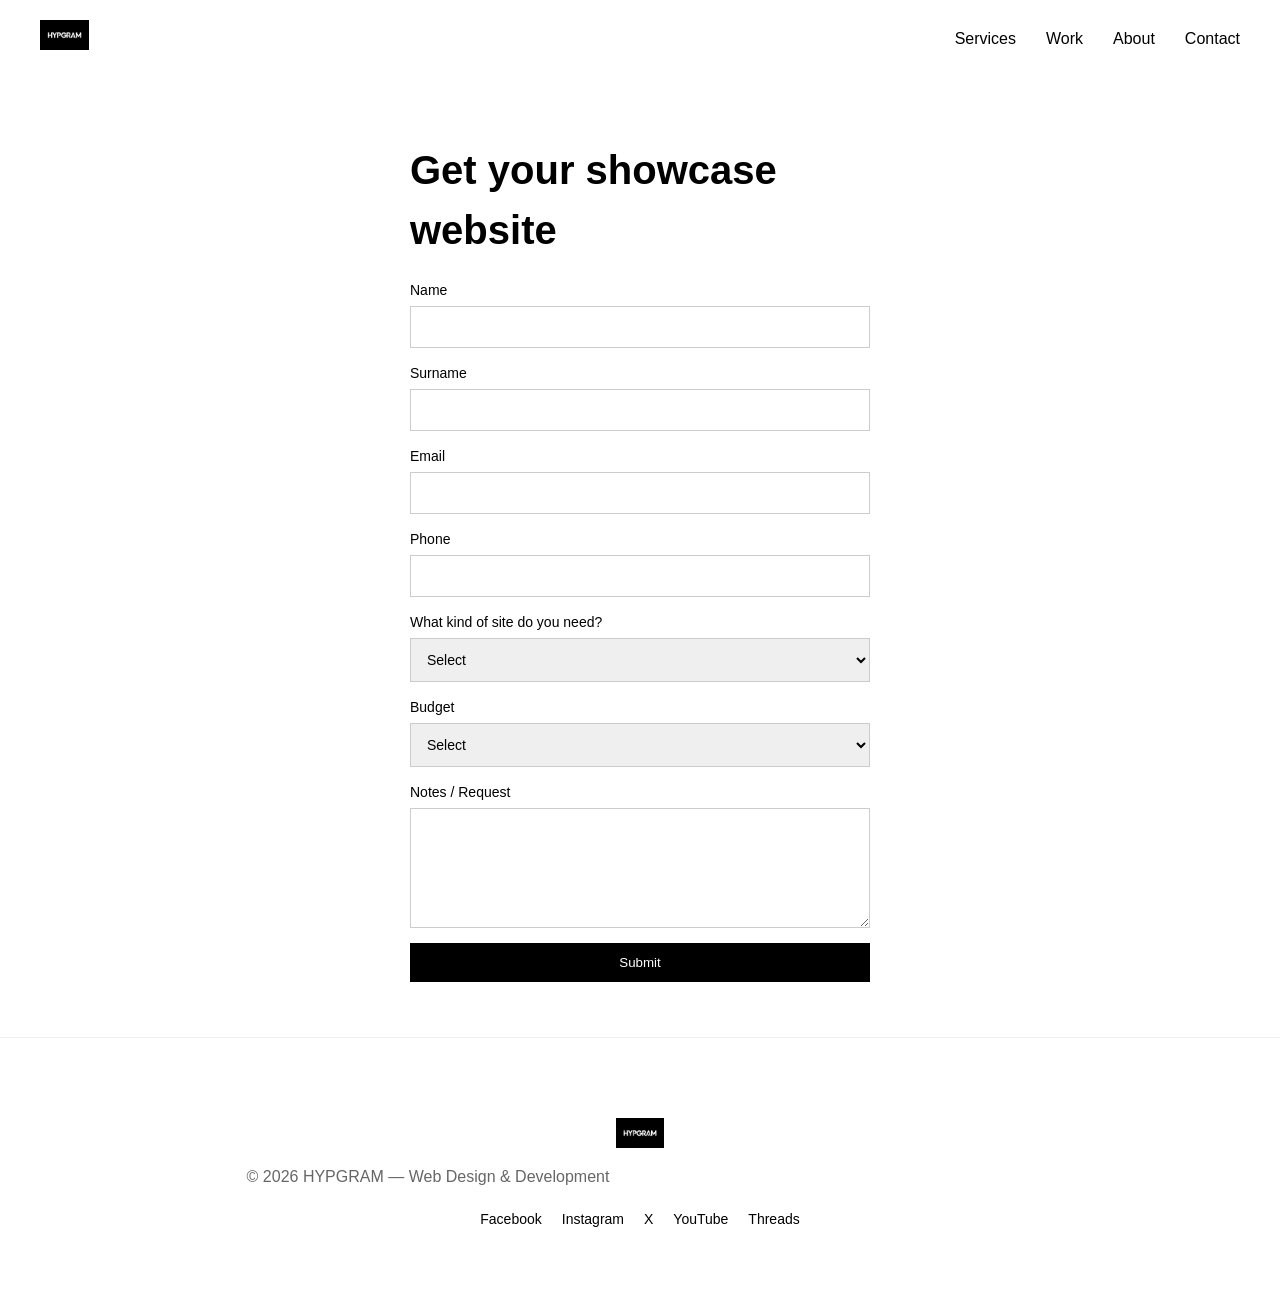
==== syp.html @ af86a31c "Add files via upload" ====
<!DOCTYPE html>
<html lang="en">
<head>
  <meta charset="UTF-8">
  <meta name="viewport" content="width=device-width, initial-scale=1.0">

  <title>Get your website</title>

  <!-- FAVICON -->
  <link rel="icon" href="Screenshot (56).png">

  <!-- FONT -->
  <link href="https://fonts.googleapis.com/css2?family=Poppins:wght@300;400;600&display=swap" rel="stylesheet">

  <!-- CSS -->
  <link rel="stylesheet" href="style.css">
</head>

<body>

<div id="cursor"></div>

<!-- NAVBAR -->
<nav id="nav">
    <a href="index.html"><img src="Screenshot (55).png" id="logo" alt="HYPGRAM"></a>

    <div id="nav-links">
        <a href="services.html">Services</a>
        <a href="work.html">Work</a>
        <a href="about.html">About</a>
        <a href="contact.html">Contact</a>
    </div>

    <div id="menu-btn">
        <span></span>
        <span></span>
        <span></span>
    </div>
</nav>

<!-- MOBILE MENU -->
<div id="mobile-menu">
    <div id="close-menu">✕</div>

    <a href="services.html">Services</a>
    <a href="work.html">Work</a>
    <a href="about.html">About</a>
    <a href="contact.html">Contact</a>
</div>

<!-- MAIN -->
<main class="form-page">

  <h2>Get your showcase website</h2>

<form action="https://formspree.io/f/mojylpjb" method="POST">

  <label>Name</label>
  <input type="text" name="name" required>

  <label>Surname</label>
  <input type="text" name="surname" required>

  <label>Email</label>
  <input type="email" name="email" required>

  <label>Phone</label>
  <input type="tel" name="phone" required>

  <label>What kind of site do you need?</label>
  <select name="service" required>
    <option value="">Select</option>
    <option value="Showcase Website">Showcase Website</option>
    <option value="E-commerce">E-commerce</option>
    <option value="Blog">Blog</option>
    <option value="Portfolio">Portfolio</option>
    <option value="Landing Page">Landing Page</option>
    <option value="Corporate">Corporate / Business</option>
    <option value="CMS">CMS (WordPress, Drupal, etc.)</option>
    <option value="Web Application">Web Application / SPA</option>
    <option value="Marketplace">Marketplace</option>
    <option value="Forum">Forum / Community</option>
    <option value="Membership Site">Membership / Subscription</option>
    <option value="SaaS">SaaS Product</option>
    <option value="E-learning">Educational / E-learning</option>
    <option value="News / Magazine">News / Online Magazine</option>
    <option value="Non-profit">Non-profit / Charity</option>
    <option value="Booking / Reservation">Booking / Reservation</option>
    <option value="Directory">Directory / Listing</option>
    <option value="Personal">Personal Website</option>
    <option value="Photo Gallery">Photo Gallery</option>
    <option value="Multi-language">Multi-language / International</option>
    <option value="PWA">Progressive Web App (PWA)</option>
  </select>

  <label>Budget</label>
  <select name="budget" required>
    <option value="">Select</option>
    <option value="1000"> 1000 €</option>
    <option value="2000">2000 €</option>
    <option value="3000">3000 €</option>
    <option value="4000">4000 €</option>
    <option value="5000">5000 €</option>
    <option value="10000">10.000 €</option>
    <option value="20000">20.000 €</option>
    <option value="30000">30.000 €</option>
    <option value="40000">40.000 €</option>
    <option value="50000">50.000 €</option>
    <option value="50000+">50.000 € +</option>
  </select>

  <label>Notes / Request</label>
  <textarea name="message" rows="5"></textarea>

  <button type="submit">Submit</button>

</form>

</main>

<!-- FOOTER -->
<footer id="footer">
    <img src="Screenshot (55).png" id="footer-logo" alt="HYPGRAM">
    <p>© 2026 HYPGRAM — Web Design & Development</p>

    <div class="footer-socials">
        <a href="https://www.facebook.com/profile.php?id=61572033601111" target="_blank">Facebook</a>
        <a href="https://www.instagram.com/hypgramwda1/" target="_blank">Instagram</a>
        <a href="https://x.com/hypgramwda1" target="_blank">X</a>
        <a href="https://www.youtube.com/@hypgramwda1" target="_blank">YouTube</a>
        <a href="https://www.threads.com/@hypgramwda1" target="_blank">Threads</a>
    </div>
</footer>

<script src="script.js"></script>

</body>
</html>
---- style.css ----
*{
    margin:0;
    padding:0;
    box-sizing:border-box;
    font-family:Arial, sans-serif;
}

body{
    cursor:none;
    line-height:1.5;
}

#cursor{
    width:12px;
    height:12px;
    background:black;
    border-radius:50%;
    position:fixed;
    pointer-events:none;
    z-index:9999;
}

/* NAV */
#nav{
    position:fixed;
    width:100%;
    display:flex;
    justify-content:space-between;
    align-items:center;
    padding:20px 40px;
    background:white;
    z-index:10000;
}

#logo{
    font-size:22px;
}

#nav-links{
    display:flex;
    gap:30px;
}

#nav a{
    text-decoration:none;
    color:black;
    position:relative;
}

#nav a::after{
    content:"";
    position:absolute;
    bottom:-6px;
    left:0;
    width:0%;
    height:3px;
    background:black;
    transform:rotate(-3deg);
    transition:0.3s;
}

#nav a:hover::after{
    width:100%;
}

/* MENU MOBILE */
#menu-btn{
    display:none;
    width:30px;
    height:20px;
    position:relative;
}

#menu-btn span{
    position:absolute;
    width:100%;
    height:2px;
    background:black;
}

#menu-btn span:nth-child(1){top:0;}
#menu-btn span:nth-child(2){top:9px;}
#menu-btn span:nth-child(3){bottom:0;}

#menu-btn.active span:nth-child(1){
    transform:rotate(45deg);
    top:9px;
}

#menu-btn.active span:nth-child(2){
    opacity:0;
}

#menu-btn.active span:nth-child(3){
    transform:rotate(-45deg);
    bottom:9px;
}

#mobile-menu{
    position:fixed;
    top:0;
    left:0;
    width:100%;
    height:100%;
    background:white;
    display:flex;
    flex-direction:column;
    justify-content:center;
    align-items:center;
    gap:30px;
    transform:translateY(-100%);
    transition:0.5s;
    z-index:10001;
    pointer-events:none;
}

#mobile-menu.active{
    transform:translateY(0);
    pointer-events:auto;
}

#mobile-menu a{
    font-size:30px;
    text-decoration:none;
    color:black;
    position:relative;
}

/* underline animata */
#mobile-menu a::after{
    content:"";
    position:absolute;
    left:0;
    bottom:-6px;
    width:0%;
    height:3px;
    background:black;
    transform:rotate(-3deg);
    transition:0.3s;
}

#mobile-menu a:hover::after{
    width:100%;
}

#mobile-menu a{
    transition:0.3s;
}

#mobile-menu a:hover{
    transform:scale(1.1);
}

/* BUTTONS */
a.btn{
    display:inline-block;
    padding:15px 30px;
    background:black;
    color:white;
    text-decoration:none;
    transition:0.3s;
}

a.btn:hover{
    background:#333;
    transform:scale(1.05);
}

/* SECTIONS */
section{
    padding:120px 10%;
}

h1{
    font-size:70px;
}

h2{
    font-size:40px;
    margin-bottom:20px;
}

p{
    color:#666;
}

.micro{
    font-size:12px;
    color:#777;
    margin-top:15px;
}

/* SERVICES */
#services-preview{
    display:flex;
    justify-content:space-between;
    gap:30px;
}

.service-card{
    width:30%;
    transition:0.3s;
}

.service-card img{
    width:100%;
    height:220px;
    object-fit:cover;
    border-radius:24px;
    margin-bottom:20px;
}

.service-card:hover{
    transform:translateY(-10px);
}

/* HERO IMAGE */
.hero-content{
    display:flex;
    align-items:center;
    justify-content:space-between;
    gap:60px;
}

.hero-copy{
    flex:1;
    max-width:580px;
}

.hero-image{
    flex:1;
    min-width:300px;
}

.hero-image img{
    width:100%;
    height:auto;
    border-radius:32px;
    object-fit:cover;
    box-shadow:0 30px 80px rgba(0,0,0,0.08);
}

.services-hero-image img{
    width:100%;
    height:auto;
    border-radius:28px;
    object-fit:cover;
    margin-top:30px;
    box-shadow:0 20px 60px rgba(0,0,0,0.08);
}

/* WORK GALLERY */
.work-gallery{
    display:grid;
    grid-template-columns:repeat(3, minmax(0, 1fr));
    gap:20px;
    margin:30px 0;
}

.work-gallery img{
    width:100%;
    height:260px;
    object-fit:cover;
    border-radius:24px;
}

/* ABOUT PAGE */
.about-hero{
    display:grid;
    grid-template-columns:1.2fr 1fr;
    gap:50px;
    align-items:center;
    margin-top:40px;
}

.about-hero-image img,
.about-card img{
    width:100%;
    height:auto;
    border-radius:28px;
    object-fit:cover;
    box-shadow:0 30px 80px rgba(0,0,0,0.08);
}

.about-grid{
    display:grid;
    grid-template-columns:repeat(2, minmax(0, 1fr));
    gap:30px;
    margin-top:40px;
}

.about-card{
    background:white;
    padding:25px;
    border-radius:28px;
    box-shadow:0 20px 60px rgba(0,0,0,0.06);
}

.about-card h2{
    margin:25px 0 15px;
}

/* WORK */
.work-hero-image img{
    width:100%;
    height:auto;
    border-radius:32px;
    object-fit:cover;
    margin-top:30px;
    box-shadow:0 30px 80px rgba(0,0,0,0.08);
}

.work-grid{
    display:grid;
    grid-template-columns:repeat(3, minmax(0, 1fr));
    gap:30px;
    margin-top:40px;
}

.work-item{
    background:white;
    border-radius:28px;
    overflow:hidden;
    box-shadow:0 20px 50px rgba(0,0,0,0.06);
    transition:transform 0.3s, box-shadow 0.3s;
}

.work-item img{
    width:100%;
    height:240px;
    object-fit:cover;
}

.work-copy{
    padding:30px;
}

.work-item:hover{
    transform:translateY(-10px);
    box-shadow:0 30px 80px rgba(0,0,0,0.12);
}

/* TESTIMONIAL */
#testimonials{
    text-align:center;
}

.testimonials-grid{
    display:grid;
    grid-template-columns:repeat(3, minmax(0, 1fr));
    gap:30px;
    margin-top:40px;
}

.testimonial{
    background:white;
    border-radius:28px;
    padding:30px 25px;
    box-shadow:0 20px 60px rgba(0,0,0,0.06);
    text-align:center;
}

.testimonial img{
    width:90px;
    height:90px;
    object-fit:cover;
    border-radius:50%;
    margin-bottom:20px;
}

.testimonial p{
    font-style:italic;
    color:#333;
    margin-bottom:18px;
}

.testimonial h4{
    margin:0;
    font-size:16px;
    color:#111;
}

/* FOOTER */
#footer{
    padding:80px 10%;
    border-top:1px solid #eee;
    text-align:center;
}

.footer-logo{
    font-size:20px;
}

/* ANIMAZIONI */
.reveal{
    opacity:0;
    transform:translateY(60px);
    transition:0.8s;
}

.reveal.active{
    opacity:1;
    transform:translateY(0);
}

/* MOBILE */
@media(max-width:768px){

    #nav-links{
        display:none;
    }

    #menu-btn{
        display:block;
    }

    h1{
        font-size:34px;
    }

    section{
        padding:80px 20px;
    }

    #services-preview{
        flex-direction:column;
        gap:30px;
    }

    .service-card{
        width:100%;
    }
}

#logo{
    height:30px;
    width:auto;
}

#footer-logo{
    height:30px;
    width:auto;
    margin-bottom:10px;
}

a.btn{
    display:inline-block;
    padding:15px 30px;
    background:black !important;
    color:white !important;
    text-decoration:none !important;
    font-size:14px;
    transition:0.3s;
    border: none;
}

a.btn:hover{
    background:#333 !important;
    transform:scale(1.05);
}

#contact-section{
    display:flex;
    gap:100px;
}

.contact-left{
    width:40%;
}

#contact-form{
    width:50%;
    display:flex;
    flex-direction:column;
    gap:40px;
}

/* INPUT */
.input-group{
    position:relative;
}

.input-group input,
.input-group textarea{
    width:100%;
    padding:15px 0;
    border:none;
    border-bottom:1px solid #aaa;
    background:transparent;
    outline:none;
}

/* LABEL */
.input-group label{
    position:absolute;
    top:15px;
    left:0;
    color:#777;
    transition:0.3s;
}

/* ANIMAZIONE */
.input-group input:focus + label,
.input-group input:valid + label,
.input-group textarea:focus + label,
.input-group textarea:valid + label{
    top:-10px;
    font-size:12px;
    color:black;
}

/* BUTTON */
#contact-form button{
    padding:15px;
    background:black;
    color:white;
    border:none;
    cursor:none;
}

.contact-email{
    text-align:center;
    color:black;
    font-size:18px;
    margin-top:40px;
}

h1{
    font-size:70px;
    line-height:1.1;
    max-width:800px;
}

p{
    max-width:600px;
}

html, body{
    width:100%;
    overflow-x:hidden;
}

#close-menu{
    position:absolute;
    top:30px;
    right:40px;
    font-size:30px;
    cursor:none;
    transition:0.3s;
}

#close-menu:hover{
    transform:scale(1.2);
}

button{
    position:relative;
    z-index:10;
}

.footer-socials{
    margin-top:20px;
    display:flex;
    justify-content:center;
    gap:20px;
}

.footer-socials a{
    text-decoration:none;
    color:black;
    font-size:14px;
    position:relative;
}

.footer-socials a::after{
    content:"";
    position:absolute;
    bottom:-4px;
    left:0;
    width:0%;
    height:2px;
    background:black;
    transition:0.3s;
}

.footer-socials a:hover::after{
    width:100%;
}

.footer-cta{
    margin-top:20px;
}

body {
  font-family: 'Poppins', sans-serif;
  margin: 0;
}

/* NAVBAR */
.navbar {
  padding: 20px;
  background: inherit;
}

/* FORM PAGE */
.form-page {
  padding: 40px 20px;
  max-width: 500px;
  margin: auto;
}

.form-page h2 {
  margin-bottom: 20px;
}

/* ogni blocco form */
.form-page form {
  display: flex;
  flex-direction: column;
}

/* spaziatura tra elementi */
.form-page form > * {
  margin-bottom: 15px;
}

/* label più pulite */
.form-page label {
  font-size: 14px;
  margin-bottom: 5px;
}

/* input ordinati */
.form-page input,
.form-page select,
.form-page textarea {
  padding: 12px;
  border: 1px solid #ccc;
  font-size: 14px;
  width: 100%;
  box-sizing: border-box;
}

/* textarea */
.form-page textarea {
  min-height: 120px;
}

/* bottone */
.form-page button {
  padding: 12px;
  background: black;
  color: white;
  border: none;
  cursor: pointer;
  font-weight: 500;
}

/* FOOTER */
footer {
  text-align: center;
  padding: 30px;
}

.form-page {
  margin-top: 100px;
}
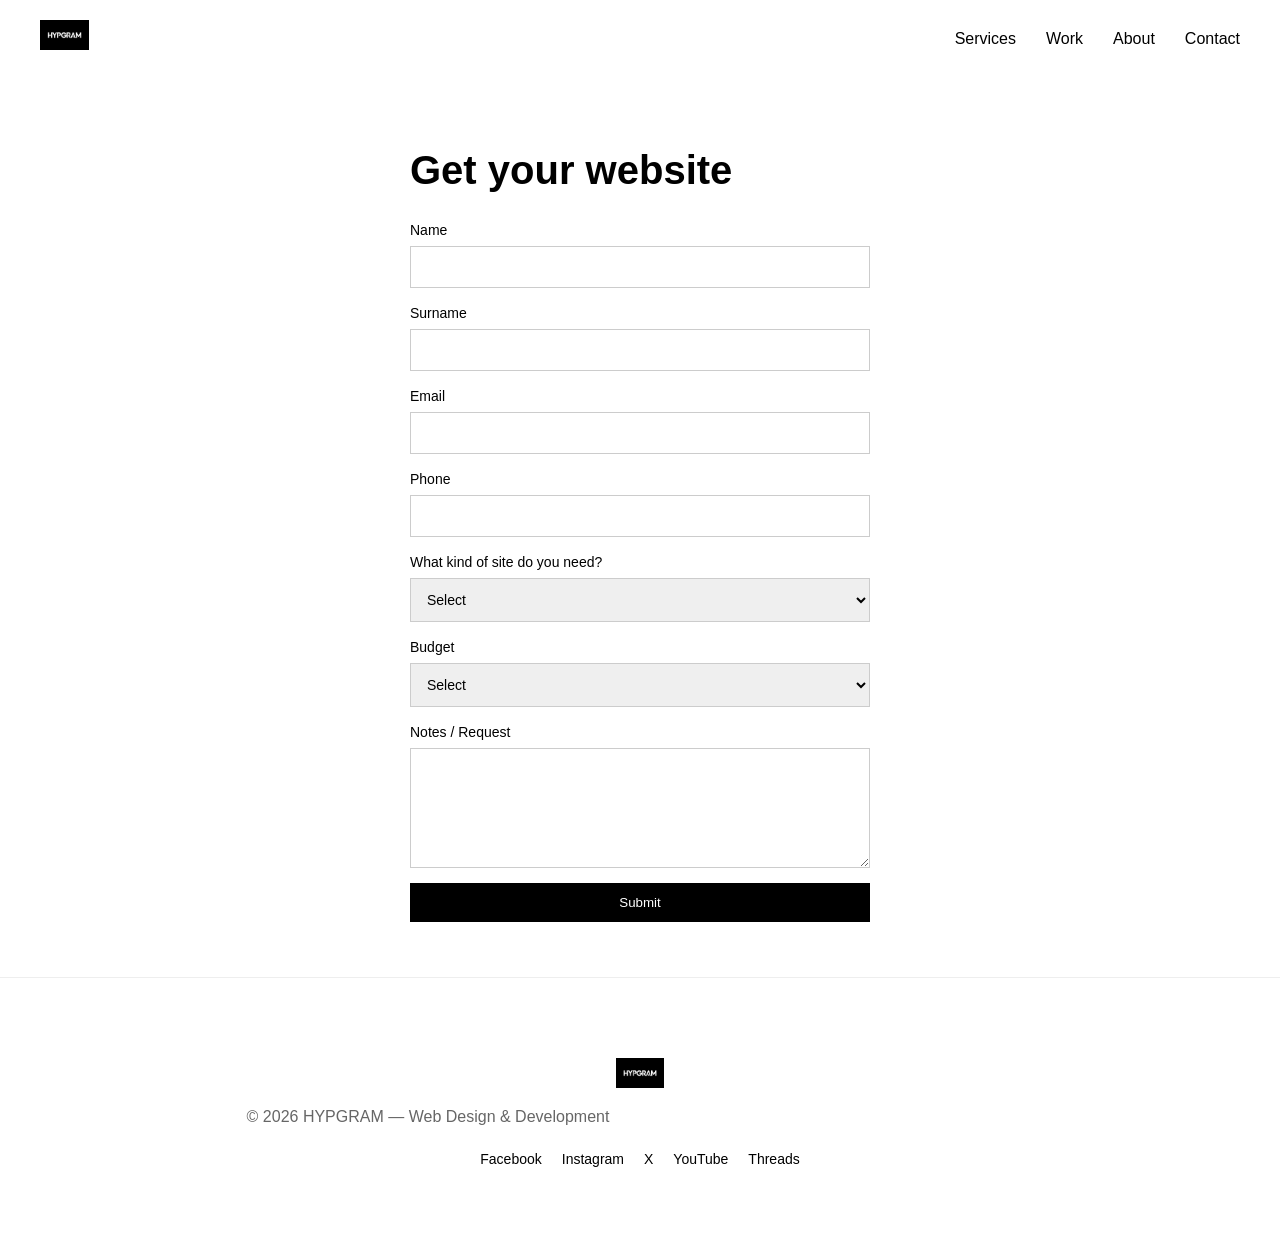
==== commit d0a9f4f9: "Update syp.html" ====
--- a/syp.html
+++ b/syp.html
@@ -51,7 +51,7 @@
 <!-- MAIN -->
 <main class="form-page">
 
-  <h2>Get your showcase website</h2>
+  <h2>Get your website</h2>
 
 <form action="https://formspree.io/f/mojylpjb" method="POST">
 
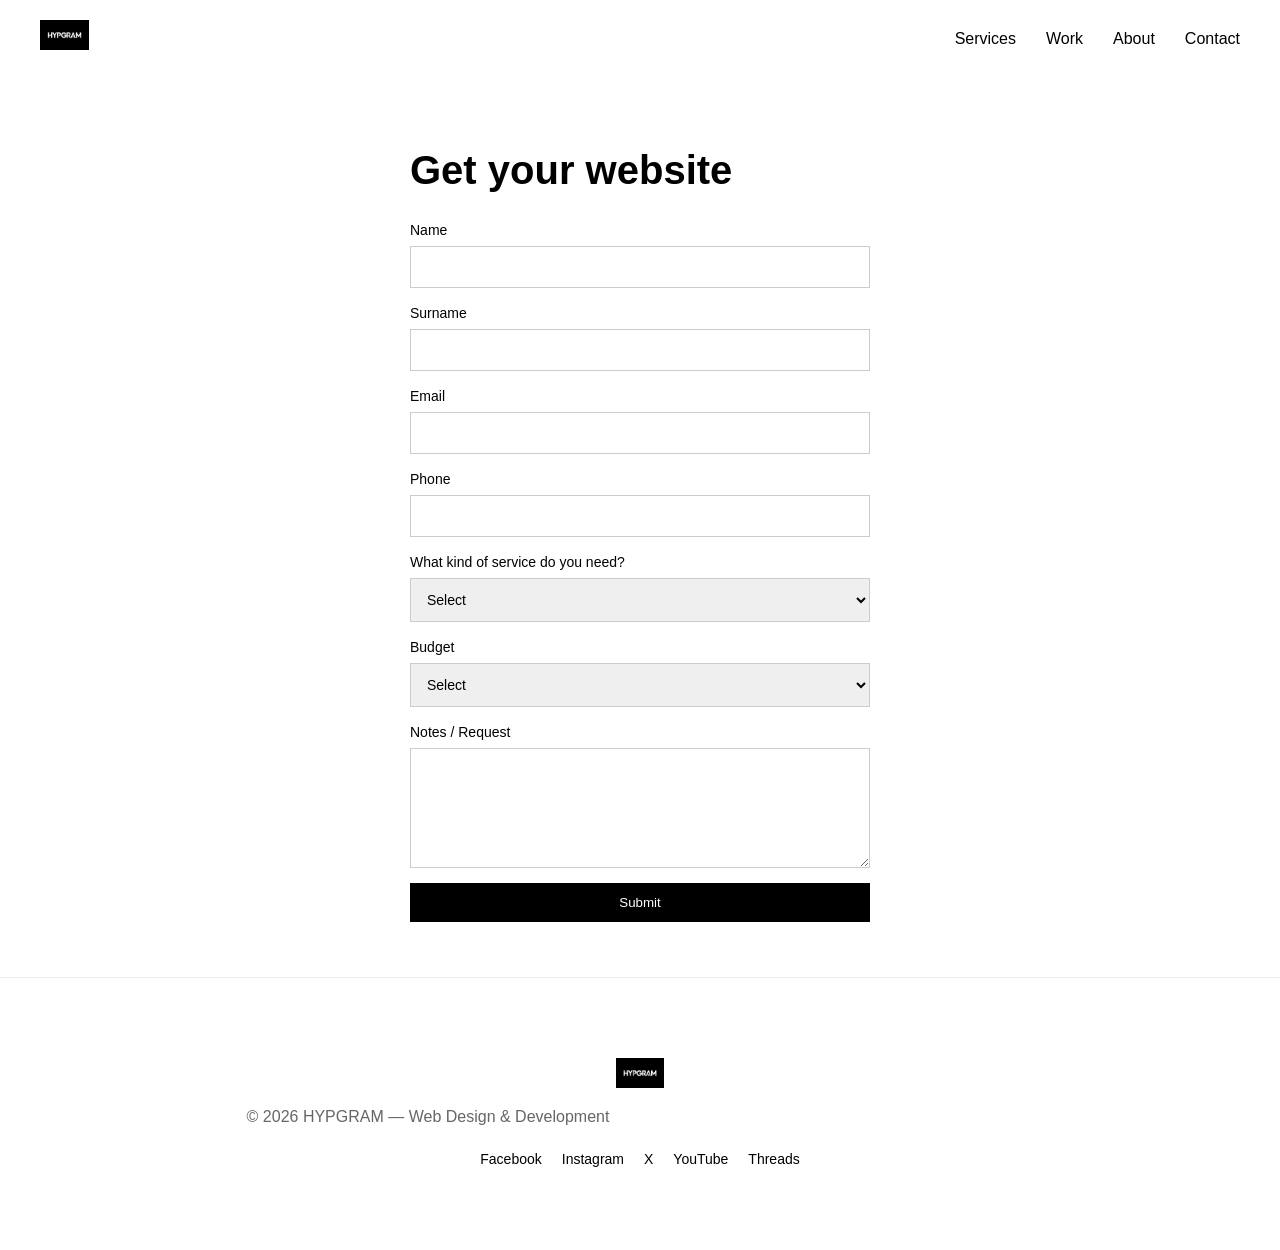
==== commit 7be7bc10: "Update syp.html" ====
--- a/syp.html
+++ b/syp.html
@@ -67,36 +67,54 @@
   <label>Phone</label>
   <input type="tel" name="phone" required>
 
-  <label>What kind of site do you need?</label>
-  <select name="service" required>
+  <!-- NUOVO SELETTORE SERVIZI -->
+  <label>What kind of service do you need?</label>
+  <select name="service" id="service-select" required>
     <option value="">Select</option>
-    <option value="Showcase Website">Showcase Website</option>
-    <option value="E-commerce">E-commerce</option>
-    <option value="Blog">Blog</option>
-    <option value="Portfolio">Portfolio</option>
-    <option value="Landing Page">Landing Page</option>
-    <option value="Corporate">Corporate / Business</option>
-    <option value="CMS">CMS (WordPress, Drupal, etc.)</option>
-    <option value="Web Application">Web Application / SPA</option>
-    <option value="Marketplace">Marketplace</option>
-    <option value="Forum">Forum / Community</option>
-    <option value="Membership Site">Membership / Subscription</option>
-    <option value="SaaS">SaaS Product</option>
-    <option value="E-learning">Educational / E-learning</option>
-    <option value="News / Magazine">News / Online Magazine</option>
-    <option value="Non-profit">Non-profit / Charity</option>
-    <option value="Booking / Reservation">Booking / Reservation</option>
-    <option value="Directory">Directory / Listing</option>
-    <option value="Personal">Personal Website</option>
-    <option value="Photo Gallery">Photo Gallery</option>
-    <option value="Multi-language">Multi-language / International</option>
-    <option value="PWA">Progressive Web App (PWA)</option>
+    <option value="Web Design">Web Design</option>
+    <option value="Web Development">Web Development</option>
+    <option value="App Development">App Development</option>
+    <option value="SEO Optimization">SEO Optimization</option>
+    <option value="UI/UX Design">UI/UX Design</option>
+    <option value="Brand Identity">Brand Identity</option>
+    <option value="Website Maintenance">Website Maintenance</option>
+    <option value="Performance Optimization">Performance Optimization</option>
+    <option value="Website Redesign">Website Redesign</option>
   </select>
+
+  <!-- SELETTORE TIPO SITO (NASCOSTO DI DEFAULT) -->
+  <div id="site-type-container" style="display: none;">
+    <label>What kind of site do you need?</label>
+    <select name="site_type" id="site-type-select">
+      <option value="">Select</option>
+      <option value="Showcase">Showcase</option>
+      <option value="E-commerce">E-commerce</option>
+      <option value="Blog">Blog</option>
+      <option value="Portfolio">Portfolio</option>
+      <option value="Business">Business</option>
+      <option value="Event">Event</option>
+      <option value="Personal">Personal</option>
+      <option value="Membership">Membership</option>
+      <option value="No-profit">Non-profit</option>
+      <option value="Forum">Forum / Community</option>
+      <option value="Membership Site">Membership / Subscription</option>
+      <option value="Restaurants">Restaurants</option>
+      <option value="E-learning">Educational / E-learning</option>
+      <option value="News / Magazine">News / Online Magazine</option>
+      <option value="Interactive">Interactive</option>
+      <option value="Booking / Reservation">Booking / Reservation</option>
+      <option value="Wedding">Wedding</option>
+      <option value="Travel">Travel</option>
+      <option value="Memorial">Memorial</option>
+      <option value="Shop(doesn't ecommerce)">Shop (doesn't ecommerce)</option>
+      <option value="Company">Company</option>
+    </select>
+  </div>
 
   <label>Budget</label>
   <select name="budget" required>
     <option value="">Select</option>
-    <option value="1000"> 1000 €</option>
+    <option value="1000">1000 €</option>
     <option value="2000">2000 €</option>
     <option value="3000">3000 €</option>
     <option value="4000">4000 €</option>
@@ -134,5 +152,26 @@
 
 <script src="script.js"></script>
 
+<!-- LINGUAGGIO DI LOGICA PER MOSTRARE/NASCONDERE IL CAMPO -->
+<script>
+  const serviceSelect = document.getElementById('service-select');
+  const siteTypeContainer = document.getElementById('site-type-container');
+  const siteTypeSelect = document.getElementById('site-type-select');
+
+  serviceSelect.addEventListener('change', function() {
+    const value = this.value;
+    
+    // Se seleziona Web Design o Website Redesign
+    if (value === 'Web Design' || value === 'Website Redesign') {
+      siteTypeContainer.style.display = 'block';
+      siteTypeSelect.setAttribute('required', 'required'); // Diventa obbligatorio
+    } else {
+      siteTypeContainer.style.display = 'none';
+      siteTypeSelect.removeAttribute('required'); // Non è più obbligatorio se nascosto
+      siteTypeSelect.value = ''; // Resetta la selezione interna
+    }
+  });
+</script>
+
 </body>
 </html>
--- a/style.css
+++ b/style.css
@@ -664,4 +664,60 @@
 
 .form-page {
   margin-top: 100px;
+}
+
+.services-container {
+    display: flex;
+    justify-content: center;
+    gap: 30px;
+    flex-wrap: wrap;
+    margin: 60px auto;
+    max-width: 1200px;
+}
+
+/* ===========================
+   SERVICES (CORRETTO)
+=========================== */
+
+.services-container{
+    max-width:1100px;
+    margin:70px auto;
+    padding:0 20px;
+    display:grid;
+    grid-template-columns:repeat(auto-fit, minmax(260px, 1fr));
+    gap:25px;
+}
+
+.service-card{
+    background:#111;
+    border:1px solid #333;
+    border-radius:18px;
+    padding:40px;
+    min-height:260px;
+    min-width: 300px;
+    display:flex;
+    flex-direction:column;
+    justify-content:center;
+    align-items:center;
+    text-align:center;
+    transition:.35s ease;
+}
+
+.service-card:hover{
+    transform:translateY(-10px);
+    border-color:#6b5cff;
+    box-shadow:0 20px 40px rgba(0,0,0,.35);
+}
+
+.service-card h3{
+    color:#fff;
+    font-size:1.6rem;
+    margin-bottom:18px;
+    font-weight:700;
+}
+
+.service-card p{
+    color:#fff;
+    line-height:1.8;
+    font-size:16px;
 }
